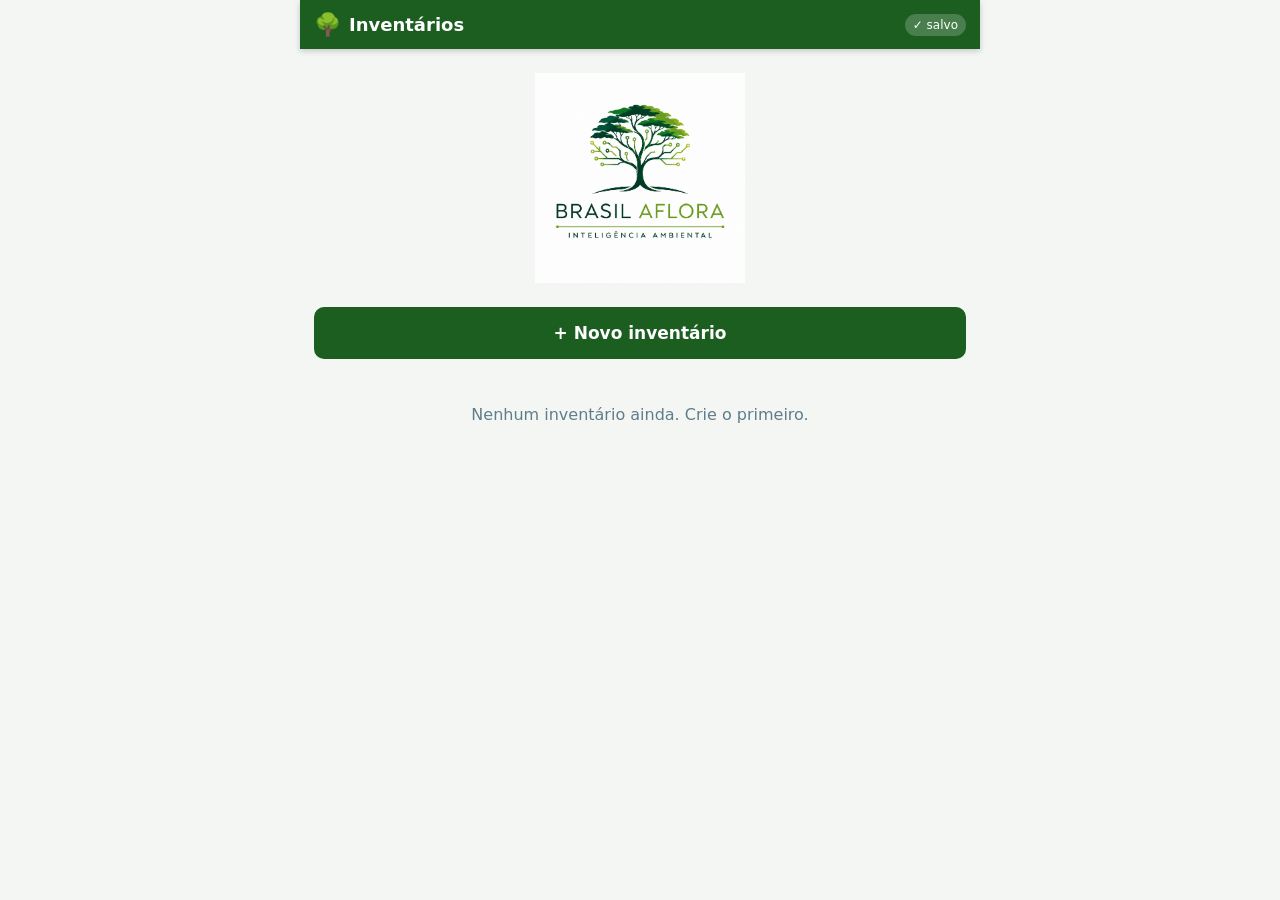
==== index.html @ 04aeaed9 "App de campo Aflora — coleta de parcelas com erro amostral em tempo real PWA offline (instalável) pa" ====
<!DOCTYPE html>
<html lang="pt-BR">
<head>
  <meta charset="utf-8">
  <meta name="viewport" content="width=device-width, initial-scale=1, viewport-fit=cover">
  <meta name="theme-color" content="#1B5E20">
  <meta name="description" content="Coleta de parcelas de inventário florestal com erro amostral em tempo real.">
  <title>Aflora Campo</title>
  <link rel="manifest" href="./manifest.webmanifest">
  <link rel="icon" type="image/svg+xml" href="./icons/icon.svg">
  <link rel="apple-touch-icon" href="./icons/icon-192.png">
  <link rel="stylesheet" href="./css/estilo.css">
</head>
<body>
  <div id="app"></div>
  <script type="module" src="./js/app.js"></script>
</body>
</html>
---- css/estilo.css ----
:root {
  --verde: #1B5E20;
  --verde-claro: #66BB6A;
  --amarelo: #F9A825;
  --vermelho: #C62828;
  --cinza: #607D8B;
  --bg: #f4f6f4;
  --card: #ffffff;
  --borda: #d8e0d8;
  --texto: #1f2a1f;
}
* { box-sizing: border-box; -webkit-tap-highlight-color: transparent; }
html, body { margin: 0; padding: 0; }
body {
  font-family: system-ui, -apple-system, "Segoe UI", Roboto, sans-serif;
  background: var(--bg);
  color: var(--texto);
  font-size: 16px;
}
#app { max-width: 680px; margin: 0 auto; padding-bottom: 40px; }

/* topo */
.topo {
  position: sticky; top: 0; z-index: 10;
  display: flex; align-items: center; gap: 8px;
  background: var(--verde); color: #fff;
  padding: 12px 14px; padding-top: max(12px, env(safe-area-inset-top));
  box-shadow: 0 2px 6px rgba(0,0,0,.2);
}
.topo h1 { font-size: 18px; margin: 0; flex: 1; font-weight: 600;
  white-space: nowrap; overflow: hidden; text-overflow: ellipsis; }
.logo { font-size: 22px; }
.btn-voltar {
  background: rgba(255,255,255,.18); color: #fff; border: 0;
  font-size: 26px; line-height: 1; width: 38px; height: 38px; border-radius: 10px;
}
.status-salvo { font-size: 12px; padding: 4px 8px; border-radius: 20px; white-space: nowrap; }
.status-salvo.ok { background: rgba(255,255,255,.2); }
.status-salvo.pendente { background: var(--amarelo); color: #000; }

main { padding: 14px; }

/* botões */
button { font: inherit; cursor: pointer; border-radius: 10px; }
.btn-grande {
  width: 100%; background: var(--verde); color: #fff; border: 0;
  padding: 16px; font-size: 17px; font-weight: 600; margin: 6px 0;
}
.btn-sec {
  background: var(--card); color: var(--verde); border: 1.5px solid var(--verde);
  padding: 12px 14px; font-weight: 600;
}
.acoes-linha { display: flex; gap: 8px; margin: 8px 0; }
.acoes-linha .btn-grande { margin: 0; flex: 1; }
.acoes-linha .btn-sec { flex: 0 0 auto; }
.perigo { background: #fff; color: var(--vermelho); border: 1.5px solid var(--vermelho); padding: 10px 12px; }

/* cards */
.cards { margin-top: 8px; }
.card {
  display: flex; align-items: center; justify-content: space-between;
  background: var(--card); border: 1px solid var(--borda); border-radius: 12px;
  padding: 12px 14px; margin-bottom: 8px;
}
.card-corpo { flex: 1; min-width: 0; }
.card-nome { font-weight: 600; }
.card-nome i { color: #33691E; }
.card-sub { font-size: 13px; color: var(--cinza); margin-top: 2px; }
.card-outlier { border-color: var(--vermelho); border-width: 2px; }
.aviso-outlier { background: #FFEBEE; color: var(--vermelho); border-radius: 10px; padding: 10px 12px; font-size: 14px; margin: 8px 0; }
.card-acoes { display: flex; gap: 6px; }
.card-acoes button { font-size: 12px; padding: 8px 10px; border: 1px solid var(--borda); background: #fafafa; }
.vazio { color: var(--cinza); text-align: center; padding: 24px 8px; }
.logo-home { display: block; max-width: 210px; width: 56%; height: auto; margin: 10px auto 18px; }

/* painel erro amostral */
.painel-erro { margin-bottom: 6px; }
.estrato-card { background: var(--card); border: 1px solid var(--borda); border-radius: 12px; padding: 12px 14px; margin-bottom: 8px; }
.estrato-nome { font-weight: 700; display: flex; align-items: center; gap: 8px; flex-wrap: wrap; }
.badge { font-size: 11px; padding: 2px 8px; border-radius: 20px; font-weight: 600; }
.badge.ok { background: #E8F5E9; color: var(--verde); }
.badge.nok { background: #FFEBEE; color: var(--vermelho); }
.aguardando { font-size: 13px; color: var(--cinza); margin-top: 4px; }
.barra { position: relative; height: 14px; background: #eceff1; border-radius: 8px; overflow: hidden; margin: 8px 0 6px; }
.barra-fill { height: 100%; border-radius: 8px; transition: width .25s ease; }
.barra-fill.verde { background: var(--verde-claro); }
.barra-fill.amarelo { background: var(--amarelo); }
.barra-fill.vermelho { background: var(--vermelho); }
.barra-alvo { position: absolute; top: -2px; bottom: -2px; width: 2px; background: #263238; }
.estrato-stats { font-size: 13px; color: #37474F; }
.estrato-stats small { color: var(--cinza); }

/* formulários */
.form { display: flex; flex-direction: column; gap: 4px; }
.form h3 { margin: 16px 0 4px; font-size: 15px; color: var(--verde); border-bottom: 1px solid var(--borda); padding-bottom: 4px; }
.form h3 small { color: var(--cinza); font-weight: 400; }
.campo, .form > label { display: flex; flex-direction: column; font-size: 13px; color: var(--cinza); gap: 4px; margin-bottom: 8px; }
input, select, textarea {
  font: inherit; font-size: 16px; color: var(--texto);
  padding: 12px; border: 1px solid var(--borda); border-radius: 10px; background: #fff; width: 100%;
}
.linha2 { display: flex; gap: 8px; align-items: flex-end; }
.linha2 > label { flex: 1; display: flex; flex-direction: column; font-size: 13px; color: var(--cinza); gap: 4px; }
.check { display: flex; flex-direction: row; align-items: center; gap: 8px; font-size: 15px; color: var(--texto); margin: 8px 0; }
.check input { width: auto; }
.info { background: #E8F5E9; border-radius: 10px; padding: 10px 12px; font-size: 14px; margin: 8px 0; }
.erro-estrato-box b { font-size: 16px; }
.erro-estrato-box.verde { background: #E8F5E9; color: var(--verde); }
.erro-estrato-box.amarelo { background: #FFF3E0; color: #E65100; }
.erro-estrato-box.vermelho { background: #FFEBEE; color: var(--vermelho); }
.erro-estrato-box.neutro { background: #ECEFF1; color: var(--cinza); }

/* estratos / fustes */
.estrato-edit { background: var(--card); border: 1px solid var(--borda); border-radius: 12px; padding: 10px; margin-bottom: 8px; }
.estrato-edit .e-nome { font-weight: 600; margin-bottom: 6px; }
.gps-linha { display: flex; align-items: center; gap: 10px; margin: 8px 0; }
.gps-linha #gps-info { font-size: 13px; color: var(--cinza); }
.fuste-linha { display: flex; align-items: center; gap: 8px; margin-bottom: 8px; }
.fuste-num { background: var(--verde); color: #fff; width: 26px; height: 26px; border-radius: 50%;
  display: flex; align-items: center; justify-content: center; font-size: 13px; flex: 0 0 auto; }
.fuste-linha input { flex: 1; }
.fuste-linha .perigo { padding: 10px 12px; flex: 0 0 auto; }
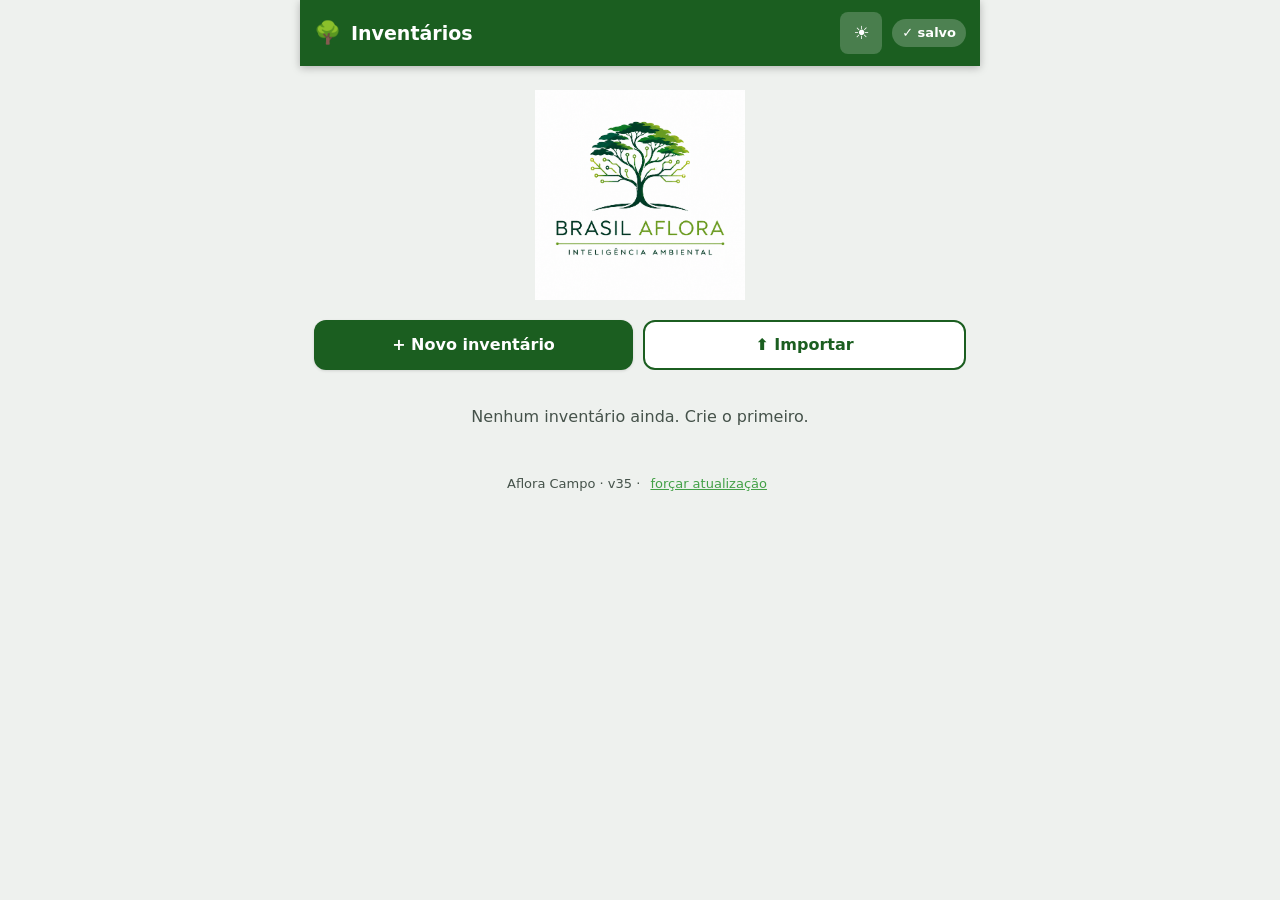
==== commit 5307cce7: "App de campo v35: base do CENSO (mapa estilo AlpineQuest) + Leaflet vendorizado Novo método de estra" ====
--- a/index.html
+++ b/index.html
@@ -5,14 +5,16 @@
   <meta name="viewport" content="width=device-width, initial-scale=1, viewport-fit=cover">
   <meta name="theme-color" content="#1B5E20">
   <meta name="description" content="Coleta de parcelas de inventário florestal com erro amostral em tempo real.">
-  <title>Aflora Campo</title>
+  <title>Inventário — Brasil Aflora</title>
   <link rel="manifest" href="./manifest.webmanifest">
   <link rel="icon" type="image/svg+xml" href="./icons/icon.svg">
   <link rel="apple-touch-icon" href="./icons/icon-192.png">
+  <link rel="stylesheet" href="./vendor/leaflet.css">
   <link rel="stylesheet" href="./css/estilo.css">
 </head>
 <body>
   <div id="app"></div>
+  <script src="./vendor/leaflet.js"></script>
   <script type="module" src="./js/app.js"></script>
 </body>
 </html>
--- a/vendor/leaflet.css
+++ b/vendor/leaflet.css
@@ -0,0 +1,661 @@
+/* required styles */
+
+.leaflet-pane,
+.leaflet-tile,
+.leaflet-marker-icon,
+.leaflet-marker-shadow,
+.leaflet-tile-container,
+.leaflet-pane > svg,
+.leaflet-pane > canvas,
+.leaflet-zoom-box,
+.leaflet-image-layer,
+.leaflet-layer {
+	position: absolute;
+	left: 0;
+	top: 0;
+	}
+.leaflet-container {
+	overflow: hidden;
+	}
+.leaflet-tile,
+.leaflet-marker-icon,
+.leaflet-marker-shadow {
+	-webkit-user-select: none;
+	   -moz-user-select: none;
+	        user-select: none;
+	  -webkit-user-drag: none;
+	}
+/* Prevents IE11 from highlighting tiles in blue */
+.leaflet-tile::selection {
+	background: transparent;
+}
+/* Safari renders non-retina tile on retina better with this, but Chrome is worse */
+.leaflet-safari .leaflet-tile {
+	image-rendering: -webkit-optimize-contrast;
+	}
+/* hack that prevents hw layers "stretching" when loading new tiles */
+.leaflet-safari .leaflet-tile-container {
+	width: 1600px;
+	height: 1600px;
+	-webkit-transform-origin: 0 0;
+	}
+.leaflet-marker-icon,
+.leaflet-marker-shadow {
+	display: block;
+	}
+/* .leaflet-container svg: reset svg max-width decleration shipped in Joomla! (joomla.org) 3.x */
+/* .leaflet-container img: map is broken in FF if you have max-width: 100% on tiles */
+.leaflet-container .leaflet-overlay-pane svg {
+	max-width: none !important;
+	max-height: none !important;
+	}
+.leaflet-container .leaflet-marker-pane img,
+.leaflet-container .leaflet-shadow-pane img,
+.leaflet-container .leaflet-tile-pane img,
+.leaflet-container img.leaflet-image-layer,
+.leaflet-container .leaflet-tile {
+	max-width: none !important;
+	max-height: none !important;
+	width: auto;
+	padding: 0;
+	}
+
+.leaflet-container img.leaflet-tile {
+	/* See: https://bugs.chromium.org/p/chromium/issues/detail?id=600120 */
+	mix-blend-mode: plus-lighter;
+}
+
+.leaflet-container.leaflet-touch-zoom {
+	-ms-touch-action: pan-x pan-y;
+	touch-action: pan-x pan-y;
+	}
+.leaflet-container.leaflet-touch-drag {
+	-ms-touch-action: pinch-zoom;
+	/* Fallback for FF which doesn't support pinch-zoom */
+	touch-action: none;
+	touch-action: pinch-zoom;
+}
+.leaflet-container.leaflet-touch-drag.leaflet-touch-zoom {
+	-ms-touch-action: none;
+	touch-action: none;
+}
+.leaflet-container {
+	-webkit-tap-highlight-color: transparent;
+}
+.leaflet-container a {
+	-webkit-tap-highlight-color: rgba(51, 181, 229, 0.4);
+}
+.leaflet-tile {
+	filter: inherit;
+	visibility: hidden;
+	}
+.leaflet-tile-loaded {
+	visibility: inherit;
+	}
+.leaflet-zoom-box {
+	width: 0;
+	height: 0;
+	-moz-box-sizing: border-box;
+	     box-sizing: border-box;
+	z-index: 800;
+	}
+/* workaround for https://bugzilla.mozilla.org/show_bug.cgi?id=888319 */
+.leaflet-overlay-pane svg {
+	-moz-user-select: none;
+	}
+
+.leaflet-pane         { z-index: 400; }
+
+.leaflet-tile-pane    { z-index: 200; }
+.leaflet-overlay-pane { z-index: 400; }
+.leaflet-shadow-pane  { z-index: 500; }
+.leaflet-marker-pane  { z-index: 600; }
+.leaflet-tooltip-pane   { z-index: 650; }
+.leaflet-popup-pane   { z-index: 700; }
+
+.leaflet-map-pane canvas { z-index: 100; }
+.leaflet-map-pane svg    { z-index: 200; }
+
+.leaflet-vml-shape {
+	width: 1px;
+	height: 1px;
+	}
+.lvml {
+	behavior: url(#default#VML);
+	display: inline-block;
+	position: absolute;
+	}
+
+
+/* control positioning */
+
+.leaflet-control {
+	position: relative;
+	z-index: 800;
+	pointer-events: visiblePainted; /* IE 9-10 doesn't have auto */
+	pointer-events: auto;
+	}
+.leaflet-top,
+.leaflet-bottom {
+	position: absolute;
+	z-index: 1000;
+	pointer-events: none;
+	}
+.leaflet-top {
+	top: 0;
+	}
+.leaflet-right {
+	right: 0;
+	}
+.leaflet-bottom {
+	bottom: 0;
+	}
+.leaflet-left {
+	left: 0;
+	}
+.leaflet-control {
+	float: left;
+	clear: both;
+	}
+.leaflet-right .leaflet-control {
+	float: right;
+	}
+.leaflet-top .leaflet-control {
+	margin-top: 10px;
+	}
+.leaflet-bottom .leaflet-control {
+	margin-bottom: 10px;
+	}
+.leaflet-left .leaflet-control {
+	margin-left: 10px;
+	}
+.leaflet-right .leaflet-control {
+	margin-right: 10px;
+	}
+
+
+/* zoom and fade animations */
+
+.leaflet-fade-anim .leaflet-popup {
+	opacity: 0;
+	-webkit-transition: opacity 0.2s linear;
+	   -moz-transition: opacity 0.2s linear;
+	        transition: opacity 0.2s linear;
+	}
+.leaflet-fade-anim .leaflet-map-pane .leaflet-popup {
+	opacity: 1;
+	}
+.leaflet-zoom-animated {
+	-webkit-transform-origin: 0 0;
+	    -ms-transform-origin: 0 0;
+	        transform-origin: 0 0;
+	}
+svg.leaflet-zoom-animated {
+	will-change: transform;
+}
+
+.leaflet-zoom-anim .leaflet-zoom-animated {
+	-webkit-transition: -webkit-transform 0.25s cubic-bezier(0,0,0.25,1);
+	   -moz-transition:    -moz-transform 0.25s cubic-bezier(0,0,0.25,1);
+	        transition:         transform 0.25s cubic-bezier(0,0,0.25,1);
+	}
+.leaflet-zoom-anim .leaflet-tile,
+.leaflet-pan-anim .leaflet-tile {
+	-webkit-transition: none;
+	   -moz-transition: none;
+	        transition: none;
+	}
+
+.leaflet-zoom-anim .leaflet-zoom-hide {
+	visibility: hidden;
+	}
+
+
+/* cursors */
+
+.leaflet-interactive {
+	cursor: pointer;
+	}
+.leaflet-grab {
+	cursor: -webkit-grab;
+	cursor:    -moz-grab;
+	cursor:         grab;
+	}
+.leaflet-crosshair,
+.leaflet-crosshair .leaflet-interactive {
+	cursor: crosshair;
+	}
+.leaflet-popup-pane,
+.leaflet-control {
+	cursor: auto;
+	}
+.leaflet-dragging .leaflet-grab,
+.leaflet-dragging .leaflet-grab .leaflet-interactive,
+.leaflet-dragging .leaflet-marker-draggable {
+	cursor: move;
+	cursor: -webkit-grabbing;
+	cursor:    -moz-grabbing;
+	cursor:         grabbing;
+	}
+
+/* marker & overlays interactivity */
+.leaflet-marker-icon,
+.leaflet-marker-shadow,
+.leaflet-image-layer,
+.leaflet-pane > svg path,
+.leaflet-tile-container {
+	pointer-events: none;
+	}
+
+.leaflet-marker-icon.leaflet-interactive,
+.leaflet-image-layer.leaflet-interactive,
+.leaflet-pane > svg path.leaflet-interactive,
+svg.leaflet-image-layer.leaflet-interactive path {
+	pointer-events: visiblePainted; /* IE 9-10 doesn't have auto */
+	pointer-events: auto;
+	}
+
+/* visual tweaks */
+
+.leaflet-container {
+	background: #ddd;
+	outline-offset: 1px;
+	}
+.leaflet-container a {
+	color: #0078A8;
+	}
+.leaflet-zoom-box {
+	border: 2px dotted #38f;
+	background: rgba(255,255,255,0.5);
+	}
+
+
+/* general typography */
+.leaflet-container {
+	font-family: "Helvetica Neue", Arial, Helvetica, sans-serif;
+	font-size: 12px;
+	font-size: 0.75rem;
+	line-height: 1.5;
+	}
+
+
+/* general toolbar styles */
+
+.leaflet-bar {
+	box-shadow: 0 1px 5px rgba(0,0,0,0.65);
+	border-radius: 4px;
+	}
+.leaflet-bar a {
+	background-color: #fff;
+	border-bottom: 1px solid #ccc;
+	width: 26px;
+	height: 26px;
+	line-height: 26px;
+	display: block;
+	text-align: center;
+	text-decoration: none;
+	color: black;
+	}
+.leaflet-bar a,
+.leaflet-control-layers-toggle {
+	background-position: 50% 50%;
+	background-repeat: no-repeat;
+	display: block;
+	}
+.leaflet-bar a:hover,
+.leaflet-bar a:focus {
+	background-color: #f4f4f4;
+	}
+.leaflet-bar a:first-child {
+	border-top-left-radius: 4px;
+	border-top-right-radius: 4px;
+	}
+.leaflet-bar a:last-child {
+	border-bottom-left-radius: 4px;
+	border-bottom-right-radius: 4px;
+	border-bottom: none;
+	}
+.leaflet-bar a.leaflet-disabled {
+	cursor: default;
+	background-color: #f4f4f4;
+	color: #bbb;
+	}
+
+.leaflet-touch .leaflet-bar a {
+	width: 30px;
+	height: 30px;
+	line-height: 30px;
+	}
+.leaflet-touch .leaflet-bar a:first-child {
+	border-top-left-radius: 2px;
+	border-top-right-radius: 2px;
+	}
+.leaflet-touch .leaflet-bar a:last-child {
+	border-bottom-left-radius: 2px;
+	border-bottom-right-radius: 2px;
+	}
+
+/* zoom control */
+
+.leaflet-control-zoom-in,
+.leaflet-control-zoom-out {
+	font: bold 18px 'Lucida Console', Monaco, monospace;
+	text-indent: 1px;
+	}
+
+.leaflet-touch .leaflet-control-zoom-in, .leaflet-touch .leaflet-control-zoom-out  {
+	font-size: 22px;
+	}
+
+
+/* layers control */
+
+.leaflet-control-layers {
+	box-shadow: 0 1px 5px rgba(0,0,0,0.4);
+	background: #fff;
+	border-radius: 5px;
+	}
+.leaflet-control-layers-toggle {
+	background-image: url(images/layers.png);
+	width: 36px;
+	height: 36px;
+	}
+.leaflet-retina .leaflet-control-layers-toggle {
+	background-image: url(images/layers-2x.png);
+	background-size: 26px 26px;
+	}
+.leaflet-touch .leaflet-control-layers-toggle {
+	width: 44px;
+	height: 44px;
+	}
+.leaflet-control-layers .leaflet-control-layers-list,
+.leaflet-control-layers-expanded .leaflet-control-layers-toggle {
+	display: none;
+	}
+.leaflet-control-layers-expanded .leaflet-control-layers-list {
+	display: block;
+	position: relative;
+	}
+.leaflet-control-layers-expanded {
+	padding: 6px 10px 6px 6px;
+	color: #333;
+	background: #fff;
+	}
+.leaflet-control-layers-scrollbar {
+	overflow-y: scroll;
+	overflow-x: hidden;
+	padding-right: 5px;
+	}
+.leaflet-control-layers-selector {
+	margin-top: 2px;
+	position: relative;
+	top: 1px;
+	}
+.leaflet-control-layers label {
+	display: block;
+	font-size: 13px;
+	font-size: 1.08333em;
+	}
+.leaflet-control-layers-separator {
+	height: 0;
+	border-top: 1px solid #ddd;
+	margin: 5px -10px 5px -6px;
+	}
+
+/* Default icon URLs */
+.leaflet-default-icon-path { /* used only in path-guessing heuristic, see L.Icon.Default */
+	background-image: url(images/marker-icon.png);
+	}
+
+
+/* attribution and scale controls */
+
+.leaflet-container .leaflet-control-attribution {
+	background: #fff;
+	background: rgba(255, 255, 255, 0.8);
+	margin: 0;
+	}
+.leaflet-control-attribution,
+.leaflet-control-scale-line {
+	padding: 0 5px;
+	color: #333;
+	line-height: 1.4;
+	}
+.leaflet-control-attribution a {
+	text-decoration: none;
+	}
+.leaflet-control-attribution a:hover,
+.leaflet-control-attribution a:focus {
+	text-decoration: underline;
+	}
+.leaflet-attribution-flag {
+	display: inline !important;
+	vertical-align: baseline !important;
+	width: 1em;
+	height: 0.6669em;
+	}
+.leaflet-left .leaflet-control-scale {
+	margin-left: 5px;
+	}
+.leaflet-bottom .leaflet-control-scale {
+	margin-bottom: 5px;
+	}
+.leaflet-control-scale-line {
+	border: 2px solid #777;
+	border-top: none;
+	line-height: 1.1;
+	padding: 2px 5px 1px;
+	white-space: nowrap;
+	-moz-box-sizing: border-box;
+	     box-sizing: border-box;
+	background: rgba(255, 255, 255, 0.8);
+	text-shadow: 1px 1px #fff;
+	}
+.leaflet-control-scale-line:not(:first-child) {
+	border-top: 2px solid #777;
+	border-bottom: none;
+	margin-top: -2px;
+	}
+.leaflet-control-scale-line:not(:first-child):not(:last-child) {
+	border-bottom: 2px solid #777;
+	}
+
+.leaflet-touch .leaflet-control-attribution,
+.leaflet-touch .leaflet-control-layers,
+.leaflet-touch .leaflet-bar {
+	box-shadow: none;
+	}
+.leaflet-touch .leaflet-control-layers,
+.leaflet-touch .leaflet-bar {
+	border: 2px solid rgba(0,0,0,0.2);
+	background-clip: padding-box;
+	}
+
+
+/* popup */
+
+.leaflet-popup {
+	position: absolute;
+	text-align: center;
+	margin-bottom: 20px;
+	}
+.leaflet-popup-content-wrapper {
+	padding: 1px;
+	text-align: left;
+	border-radius: 12px;
+	}
+.leaflet-popup-content {
+	margin: 13px 24px 13px 20px;
+	line-height: 1.3;
+	font-size: 13px;
+	font-size: 1.08333em;
+	min-height: 1px;
+	}
+.leaflet-popup-content p {
+	margin: 17px 0;
+	margin: 1.3em 0;
+	}
+.leaflet-popup-tip-container {
+	width: 40px;
+	height: 20px;
+	position: absolute;
+	left: 50%;
+	margin-top: -1px;
+	margin-left: -20px;
+	overflow: hidden;
+	pointer-events: none;
+	}
+.leaflet-popup-tip {
+	width: 17px;
+	height: 17px;
+	padding: 1px;
+
+	margin: -10px auto 0;
+	pointer-events: auto;
+
+	-webkit-transform: rotate(45deg);
+	   -moz-transform: rotate(45deg);
+	    -ms-transform: rotate(45deg);
+	        transform: rotate(45deg);
+	}
+.leaflet-popup-content-wrapper,
+.leaflet-popup-tip {
+	background: white;
+	color: #333;
+	box-shadow: 0 3px 14px rgba(0,0,0,0.4);
+	}
+.leaflet-container a.leaflet-popup-close-button {
+	position: absolute;
+	top: 0;
+	right: 0;
+	border: none;
+	text-align: center;
+	width: 24px;
+	height: 24px;
+	font: 16px/24px Tahoma, Verdana, sans-serif;
+	color: #757575;
+	text-decoration: none;
+	background: transparent;
+	}
+.leaflet-container a.leaflet-popup-close-button:hover,
+.leaflet-container a.leaflet-popup-close-button:focus {
+	color: #585858;
+	}
+.leaflet-popup-scrolled {
+	overflow: auto;
+	}
+
+.leaflet-oldie .leaflet-popup-content-wrapper {
+	-ms-zoom: 1;
+	}
+.leaflet-oldie .leaflet-popup-tip {
+	width: 24px;
+	margin: 0 auto;
+
+	-ms-filter: "progid:DXImageTransform.Microsoft.Matrix(M11=0.70710678, M12=0.70710678, M21=-0.70710678, M22=0.70710678)";
+	filter: progid:DXImageTransform.Microsoft.Matrix(M11=0.70710678, M12=0.70710678, M21=-0.70710678, M22=0.70710678);
+	}
+
+.leaflet-oldie .leaflet-control-zoom,
+.leaflet-oldie .leaflet-control-layers,
+.leaflet-oldie .leaflet-popup-content-wrapper,
+.leaflet-oldie .leaflet-popup-tip {
+	border: 1px solid #999;
+	}
+
+
+/* div icon */
+
+.leaflet-div-icon {
+	background: #fff;
+	border: 1px solid #666;
+	}
+
+
+/* Tooltip */
+/* Base styles for the element that has a tooltip */
+.leaflet-tooltip {
+	position: absolute;
+	padding: 6px;
+	background-color: #fff;
+	border: 1px solid #fff;
+	border-radius: 3px;
+	color: #222;
+	white-space: nowrap;
+	-webkit-user-select: none;
+	-moz-user-select: none;
+	-ms-user-select: none;
+	user-select: none;
+	pointer-events: none;
+	box-shadow: 0 1px 3px rgba(0,0,0,0.4);
+	}
+.leaflet-tooltip.leaflet-interactive {
+	cursor: pointer;
+	pointer-events: auto;
+	}
+.leaflet-tooltip-top:before,
+.leaflet-tooltip-bottom:before,
+.leaflet-tooltip-left:before,
+.leaflet-tooltip-right:before {
+	position: absolute;
+	pointer-events: none;
+	border: 6px solid transparent;
+	background: transparent;
+	content: "";
+	}
+
+/* Directions */
+
+.leaflet-tooltip-bottom {
+	margin-top: 6px;
+}
+.leaflet-tooltip-top {
+	margin-top: -6px;
+}
+.leaflet-tooltip-bottom:before,
+.leaflet-tooltip-top:before {
+	left: 50%;
+	margin-left: -6px;
+	}
+.leaflet-tooltip-top:before {
+	bottom: 0;
+	margin-bottom: -12px;
+	border-top-color: #fff;
+	}
+.leaflet-tooltip-bottom:before {
+	top: 0;
+	margin-top: -12px;
+	margin-left: -6px;
+	border-bottom-color: #fff;
+	}
+.leaflet-tooltip-left {
+	margin-left: -6px;
+}
+.leaflet-tooltip-right {
+	margin-left: 6px;
+}
+.leaflet-tooltip-left:before,
+.leaflet-tooltip-right:before {
+	top: 50%;
+	margin-top: -6px;
+	}
+.leaflet-tooltip-left:before {
+	right: 0;
+	margin-right: -12px;
+	border-left-color: #fff;
+	}
+.leaflet-tooltip-right:before {
+	left: 0;
+	margin-left: -12px;
+	border-right-color: #fff;
+	}
+
+/* Printing */
+
+@media print {
+	/* Prevent printers from removing background-images of controls. */
+	.leaflet-control {
+		-webkit-print-color-adjust: exact;
+		print-color-adjust: exact;
+		}
+	}
--- a/css/estilo.css
+++ b/css/estilo.css
@@ -1,122 +1,334 @@
+/* =====================================================================
+   Sistema de design — Aflora Campo (otimizado pra campo / alto contraste)
+   Reaproveita os MESMOS nomes de classe do app: vira a folha única depois.
+   Modo sol (body.sol): fonte maior + contraste máximo, liga/desliga.
+   ===================================================================== */
 :root {
+  /* marca */
   --verde: #1B5E20;
-  --verde-claro: #66BB6A;
-  --amarelo: #F9A825;
-  --vermelho: #C62828;
-  --cinza: #607D8B;
-  --bg: #f4f6f4;
-  --card: #ffffff;
-  --borda: #d8e0d8;
-  --texto: #1f2a1f;
-}
+  --verde-700: #2E7D32;
+  --verde-claro: #43A047;
+  /* status — fundo forte + texto escuro (legível no sol) */
+  --ok-bg: #C8E6C9;   --ok-fg: #1B5E20;
+  --warn-bg: #FFE0B2; --warn-fg: #A83A00;
+  --erro-bg: #FFCDD2; --erro-fg: #B71C1C;
+  --neutro-bg: #E1E6E9; --neutro-fg: #2F3E46;
+  /* superfícies */
+  --bg: #eef1ee; --card: #ffffff; --borda: #b9c4b9;
+  --texto: #14210f; --texto-fraco: #45524a;
+  /* escala única */
+  --r: 12px; --r-sm: 8px; --r-pill: 999px;
+  --toque: 50px;            /* altura mínima de área tocável */
+  --e1: 6px; --e2: 10px; --e3: 14px; --e4: 20px;   /* espaçamentos */
+  /* tipografia */
+  --fs-titulo: 19px; --fs-secao: 16px; --fs-corpo: 16px; --fs-leg: 13px;
+  --sombra: 0 1px 3px rgba(0,0,0,.12);
+}
+body.sol {
+  --borda: #4a4a4a; --texto: #000; --texto-fraco: #1c1c1c;
+  --ok-bg: #a5d6a7; --warn-bg: #ffcc80; --erro-bg: #ef9a9a; --neutro-bg: #cfd8dc;
+  --ok-fg: #14401a; --warn-fg: #8a3b00; --erro-fg: #8e0000; --neutro-fg: #1a2429;
+  --fs-titulo: 22px; --fs-secao: 18px; --fs-corpo: 18px; --fs-leg: 15px;
+  --toque: 56px;
+}
+
 * { box-sizing: border-box; -webkit-tap-highlight-color: transparent; }
 html, body { margin: 0; padding: 0; }
 body {
   font-family: system-ui, -apple-system, "Segoe UI", Roboto, sans-serif;
-  background: var(--bg);
-  color: var(--texto);
-  font-size: 16px;
+  background: var(--bg); color: var(--texto); font-size: var(--fs-corpo);
+  line-height: 1.4;
 }
 #app { max-width: 680px; margin: 0 auto; padding-bottom: 40px; }
-
-/* topo */
+main { padding: var(--e3); }
+
+/* ---------- cabeçalho ---------- */
 .topo {
   position: sticky; top: 0; z-index: 10;
-  display: flex; align-items: center; gap: 8px;
+  display: flex; align-items: center; gap: var(--e2);
   background: var(--verde); color: #fff;
-  padding: 12px 14px; padding-top: max(12px, env(safe-area-inset-top));
-  box-shadow: 0 2px 6px rgba(0,0,0,.2);
-}
-.topo h1 { font-size: 18px; margin: 0; flex: 1; font-weight: 600;
+  padding: 12px var(--e3); padding-top: max(12px, env(safe-area-inset-top));
+  box-shadow: 0 2px 8px rgba(0,0,0,.25);
+}
+.topo h1 { font-size: var(--fs-titulo); margin: 0; flex: 1; font-weight: 700;
   white-space: nowrap; overflow: hidden; text-overflow: ellipsis; }
 .logo { font-size: 22px; }
-.btn-voltar {
-  background: rgba(255,255,255,.18); color: #fff; border: 0;
-  font-size: 26px; line-height: 1; width: 38px; height: 38px; border-radius: 10px;
-}
-.status-salvo { font-size: 12px; padding: 4px 8px; border-radius: 20px; white-space: nowrap; }
-.status-salvo.ok { background: rgba(255,255,255,.2); }
-.status-salvo.pendente { background: var(--amarelo); color: #000; }
-
-main { padding: 14px; }
-
-/* botões */
-button { font: inherit; cursor: pointer; border-radius: 10px; }
+.btn-voltar { background: rgba(255,255,255,.2); color: #fff; border: 0;
+  font-size: 26px; line-height: 1; width: 42px; height: 42px; border-radius: var(--r-sm); flex: 0 0 auto; }
+.btn-sol { background: rgba(255,255,255,.2); color: #fff; border: 0;
+  font-size: 18px; width: 42px; height: 42px; border-radius: var(--r-sm); flex: 0 0 auto; }
+body.sol .btn-sol { background: #fff; color: var(--verde); }
+.status-salvo { font-size: var(--fs-leg); padding: 5px 10px; border-radius: var(--r-pill); white-space: nowrap; font-weight: 600; }
+.status-salvo.ok { background: rgba(255,255,255,.22); }
+.status-salvo.pendente { background: var(--warn-bg); color: var(--warn-fg); }
+
+/* ---------- botões: 4 tipos ---------- */
+button { font: inherit; cursor: pointer; border-radius: var(--r); }
+/* 1) primário — ação principal */
 .btn-grande {
-  width: 100%; background: var(--verde); color: #fff; border: 0;
-  padding: 16px; font-size: 17px; font-weight: 600; margin: 6px 0;
-}
+  width: 100%; min-height: var(--toque); background: var(--verde); color: #fff; border: 0;
+  padding: 14px var(--e3); font-size: var(--fs-corpo); font-weight: 700; margin: var(--e1) 0;
+  box-shadow: var(--sombra);
+}
+.btn-grande:active { background: var(--verde-700); }
+/* 2) secundário — ação alternativa */
 .btn-sec {
-  background: var(--card); color: var(--verde); border: 1.5px solid var(--verde);
-  padding: 12px 14px; font-weight: 600;
-}
-.acoes-linha { display: flex; gap: 8px; margin: 8px 0; }
+  min-height: var(--toque); background: var(--card); color: var(--verde);
+  border: 2px solid var(--verde); padding: 11px var(--e3); font-weight: 700; font-size: var(--fs-corpo);
+}
+.btn-sec.largo { width: 100%; margin-top: var(--e1); }
+.btn-sec.destaque { background: var(--verde); color: #fff; }
+/* 3) perigo */
+.perigo { min-height: var(--toque); background: var(--card); color: var(--erro-fg);
+  border: 2px solid var(--erro-fg); padding: 11px var(--e3); font-weight: 700; }
+/* 4) ícone (quadrado) */
+.btn-foto { background: var(--card); border: 2px solid var(--borda); color: var(--texto);
+  min-width: var(--toque); min-height: var(--toque); font-size: 18px; border-radius: var(--r); }
+.btn-foto.perigo-icone { border-color: var(--erro-fg); color: var(--erro-fg); }
+.btn-foto-mini { background: var(--card); border: 2px dashed var(--verde-claro); color: var(--verde);
+  min-height: 44px; padding: 8px var(--e2); font-size: var(--fs-leg); border-radius: var(--r-sm); width: 100%; margin-bottom: var(--e1); font-weight: 600; }
+.link-update { background: none; border: 0; color: var(--verde-claro); font-size: var(--fs-leg); text-decoration: underline; padding: 6px; }
+.acoes-linha { display: flex; gap: var(--e2); margin: var(--e1) 0; }
 .acoes-linha .btn-grande { margin: 0; flex: 1; }
-.acoes-linha .btn-sec { flex: 0 0 auto; }
-.perigo { background: #fff; color: var(--vermelho); border: 1.5px solid var(--vermelho); padding: 10px 12px; }
-
-/* cards */
-.cards { margin-top: 8px; }
+.acoes-linha .btn-sec { flex: 1; }
+.acoes-linha.wrap { flex-wrap: wrap; }
+.acoes-linha.wrap .btn-sec { min-width: 96px; }
+
+/* ---------- títulos de seção: 1 padrão único ---------- */
+h3, .sec-titulo, .form h3, .sec-export, .lista-head h3, .estrato-titulo, .conama-label {
+  font-size: var(--fs-secao); font-weight: 700; color: var(--verde); margin: var(--e3) 0 var(--e1);
+}
+.form h3 { border-bottom: 2px solid var(--borda); padding-bottom: var(--e1); }
+.form h3 small, .sec-titulo small { color: var(--texto-fraco); font-weight: 500; font-size: var(--fs-leg); }
+.sec-export { border-bottom: 2px solid var(--borda); padding-bottom: var(--e1); }
+
+/* ---------- cards ---------- */
+.cards { margin-top: var(--e1); }
 .card {
-  display: flex; align-items: center; justify-content: space-between;
-  background: var(--card); border: 1px solid var(--borda); border-radius: 12px;
-  padding: 12px 14px; margin-bottom: 8px;
+  display: flex; align-items: center; justify-content: space-between; gap: var(--e2);
+  background: var(--card); border: 1.5px solid var(--borda); border-radius: var(--r);
+  padding: var(--e3); margin-bottom: var(--e1); box-shadow: var(--sombra);
 }
 .card-corpo { flex: 1; min-width: 0; }
-.card-nome { font-weight: 600; }
-.card-nome i { color: #33691E; }
-.card-sub { font-size: 13px; color: var(--cinza); margin-top: 2px; }
-.card-outlier { border-color: var(--vermelho); border-width: 2px; }
-.aviso-outlier { background: #FFEBEE; color: var(--vermelho); border-radius: 10px; padding: 10px 12px; font-size: 14px; margin: 8px 0; }
-.card-acoes { display: flex; gap: 6px; }
-.card-acoes button { font-size: 12px; padding: 8px 10px; border: 1px solid var(--borda); background: #fafafa; }
-.vazio { color: var(--cinza); text-align: center; padding: 24px 8px; }
-.logo-home { display: block; max-width: 210px; width: 56%; height: auto; margin: 10px auto 18px; }
-
-/* painel erro amostral */
-.painel-erro { margin-bottom: 6px; }
-.estrato-card { background: var(--card); border: 1px solid var(--borda); border-radius: 12px; padding: 12px 14px; margin-bottom: 8px; }
-.estrato-nome { font-weight: 700; display: flex; align-items: center; gap: 8px; flex-wrap: wrap; }
-.badge { font-size: 11px; padding: 2px 8px; border-radius: 20px; font-weight: 600; }
-.badge.ok { background: #E8F5E9; color: var(--verde); }
-.badge.nok { background: #FFEBEE; color: var(--vermelho); }
-.aguardando { font-size: 13px; color: var(--cinza); margin-top: 4px; }
-.barra { position: relative; height: 14px; background: #eceff1; border-radius: 8px; overflow: hidden; margin: 8px 0 6px; }
-.barra-fill { height: 100%; border-radius: 8px; transition: width .25s ease; }
+.card-nome { font-weight: 700; font-size: var(--fs-corpo); }
+.card-nome i { color: var(--verde-700); }
+.card-sub { font-size: var(--fs-leg); color: var(--texto-fraco); margin-top: 3px; }
+.card-outlier { border-color: var(--erro-fg); border-width: 2px; }
+.card-atual { border-color: var(--verde); border-width: 2px; background: var(--ok-bg); }
+.card-acoes { display: flex; gap: var(--e1); flex: 0 0 auto; }
+.vazio { color: var(--texto-fraco); text-align: center; padding: var(--e4) var(--e1); }
+.vazio-min { color: var(--texto-fraco); font-size: var(--fs-leg); margin: var(--e1) 0 0; }
+.logo-home { display: block; max-width: 210px; width: 56%; height: auto; margin: var(--e2) auto var(--e4); }
+.versao { text-align: center; color: var(--texto-fraco); font-size: var(--fs-leg); margin-top: var(--e4); }
+.seta-ir { color: var(--texto-fraco); font-size: 24px; font-weight: 700; }
+
+/* ---------- navegação segmentada (Parcelas/Espécies) ---------- */
+.seg-nav { display: flex; gap: var(--e1); margin-bottom: var(--e2); }
+.seg { flex: 1; min-height: var(--toque); background: var(--card); border: 2px solid var(--borda);
+  color: var(--texto-fraco); padding: 10px; font-weight: 700; border-radius: var(--r); }
+.seg.ativo { background: var(--verde); color: #fff; border-color: var(--verde); }
+
+/* ---------- caixas de informação: 1 base + status ---------- */
+.info, .conama-auto, .erro-estrato-box, .aviso-outlier {
+  border-radius: var(--r); padding: var(--e2) var(--e3); font-size: var(--fs-corpo); margin: var(--e1) 0;
+}
+.info, .conama-auto { background: var(--ok-bg); color: var(--ok-fg); }
+.aviso-outlier { background: var(--erro-bg); color: var(--erro-fg); font-weight: 600; }
+.erro-estrato-box b { font-size: 1.15em; }
+.erro-estrato-box.verde { background: var(--ok-bg); color: var(--ok-fg); }
+.erro-estrato-box.amarelo { background: var(--warn-bg); color: var(--warn-fg); }
+.erro-estrato-box.vermelho { background: var(--erro-bg); color: var(--erro-fg); }
+.erro-estrato-box.neutro { background: var(--neutro-bg); color: var(--neutro-fg); }
+
+/* ---------- chips / badges: 1 estilo ---------- */
+.badge, .compl-item { font-size: var(--fs-leg); padding: 3px 10px; border-radius: var(--r-pill); font-weight: 700; }
+.badge.ok, .compl-item.ok { background: var(--ok-bg); color: var(--ok-fg); }
+.badge.nok { background: var(--erro-bg); color: var(--erro-fg); }
+.compl-item.pend { background: var(--neutro-bg); color: var(--neutro-fg); }
+
+/* ---------- barras (erro / completude) ---------- */
+.barra { position: relative; height: 18px; background: var(--neutro-bg); border-radius: var(--r-sm); overflow: hidden; margin: var(--e1) 0; }
+.barra-fill { height: 100%; border-radius: var(--r-sm); transition: width .25s ease; }
 .barra-fill.verde { background: var(--verde-claro); }
-.barra-fill.amarelo { background: var(--amarelo); }
-.barra-fill.vermelho { background: var(--vermelho); }
-.barra-alvo { position: absolute; top: -2px; bottom: -2px; width: 2px; background: #263238; }
-.estrato-stats { font-size: 13px; color: #37474F; }
-.estrato-stats small { color: var(--cinza); }
-
-/* formulários */
-.form { display: flex; flex-direction: column; gap: 4px; }
-.form h3 { margin: 16px 0 4px; font-size: 15px; color: var(--verde); border-bottom: 1px solid var(--borda); padding-bottom: 4px; }
-.form h3 small { color: var(--cinza); font-weight: 400; }
-.campo, .form > label { display: flex; flex-direction: column; font-size: 13px; color: var(--cinza); gap: 4px; margin-bottom: 8px; }
+.barra-fill.amarelo { background: #FB8C00; }
+.barra-fill.vermelho { background: var(--erro-fg); }
+.barra-alvo { position: absolute; top: -2px; bottom: -2px; width: 3px; background: #000; }
+.estrato-stats, .compl-top { font-size: var(--fs-leg); color: var(--texto-fraco); }
+.estrato-stats b, .compl-top b { color: var(--texto); }
+.aguardando { font-size: var(--fs-leg); color: var(--texto-fraco); margin-top: var(--e1); }
+.compl { margin-top: var(--e1); }
+.compl-itens { display: flex; flex-wrap: wrap; gap: 5px; margin-top: 5px; }
+
+/* ---------- estrato card ---------- */
+.estrato-card { display: block; cursor: pointer; }
+.estrato-card .estrato-nome, .cat-head { display: flex; align-items: center; justify-content: space-between; }
+.estrato-nome { font-weight: 700; font-size: var(--fs-secao); display: flex; align-items: center; gap: var(--e1); flex-wrap: wrap; }
+.painel-erro { margin-bottom: var(--e1); }
+.estrato-edit { background: var(--card); border: 1.5px solid var(--borda); border-radius: var(--r); padding: var(--e2); margin-bottom: var(--e1); }
+
+/* ---------- formulários ---------- */
+.form { display: flex; flex-direction: column; gap: var(--e1); }
+.campo, .form > label { display: flex; flex-direction: column; font-size: var(--fs-leg); color: var(--texto-fraco); gap: 5px; margin-bottom: var(--e1); font-weight: 600; }
 input, select, textarea {
-  font: inherit; font-size: 16px; color: var(--texto);
-  padding: 12px; border: 1px solid var(--borda); border-radius: 10px; background: #fff; width: 100%;
-}
-.linha2 { display: flex; gap: 8px; align-items: flex-end; }
-.linha2 > label { flex: 1; display: flex; flex-direction: column; font-size: 13px; color: var(--cinza); gap: 4px; }
-.check { display: flex; flex-direction: row; align-items: center; gap: 8px; font-size: 15px; color: var(--texto); margin: 8px 0; }
-.check input { width: auto; }
-.info { background: #E8F5E9; border-radius: 10px; padding: 10px 12px; font-size: 14px; margin: 8px 0; }
-.erro-estrato-box b { font-size: 16px; }
-.erro-estrato-box.verde { background: #E8F5E9; color: var(--verde); }
-.erro-estrato-box.amarelo { background: #FFF3E0; color: #E65100; }
-.erro-estrato-box.vermelho { background: #FFEBEE; color: var(--vermelho); }
-.erro-estrato-box.neutro { background: #ECEFF1; color: var(--cinza); }
-
-/* estratos / fustes */
-.estrato-edit { background: var(--card); border: 1px solid var(--borda); border-radius: 12px; padding: 10px; margin-bottom: 8px; }
-.estrato-edit .e-nome { font-weight: 600; margin-bottom: 6px; }
-.gps-linha { display: flex; align-items: center; gap: 10px; margin: 8px 0; }
-.gps-linha #gps-info { font-size: 13px; color: var(--cinza); }
-.fuste-linha { display: flex; align-items: center; gap: 8px; margin-bottom: 8px; }
-.fuste-num { background: var(--verde); color: #fff; width: 26px; height: 26px; border-radius: 50%;
-  display: flex; align-items: center; justify-content: center; font-size: 13px; flex: 0 0 auto; }
+  font: inherit; font-size: var(--fs-corpo); color: var(--texto); min-height: var(--toque);
+  padding: 12px var(--e3); border: 2px solid var(--borda); border-radius: var(--r); background: var(--card); width: 100%;
+}
+input:focus, select:focus, textarea:focus { outline: 3px solid var(--verde-claro); outline-offset: -1px; border-color: var(--verde); }
+.linha2 { display: flex; gap: var(--e2); align-items: flex-end; }
+.linha2 > label { flex: 1; display: flex; flex-direction: column; font-size: var(--fs-leg); color: var(--texto-fraco); gap: 5px; font-weight: 600; }
+.check { display: flex; align-items: center; gap: var(--e2); font-size: var(--fs-corpo); color: var(--texto); margin: var(--e1) 0; }
+.check input { width: auto; min-height: 0; }
+.gps-linha { display: flex; align-items: center; gap: var(--e2); margin: var(--e1) 0; }
+.gps-linha #gps-info { font-size: var(--fs-leg); color: var(--texto-fraco); }
+.fuste-linha { display: flex; align-items: center; gap: var(--e2); margin-bottom: var(--e1); }
+.fuste-num { background: var(--verde); color: #fff; width: 30px; height: 30px; border-radius: 50%;
+  display: flex; align-items: center; justify-content: center; font-size: var(--fs-leg); font-weight: 700; flex: 0 0 auto; }
 .fuste-linha input { flex: 1; }
-.fuste-linha .perigo { padding: 10px 12px; flex: 0 0 auto; }
+.fuste-linha .perigo { min-height: 44px; padding: 8px 12px; flex: 0 0 auto; }
+.ordenar, .lista-head, .ord-mini { display: flex; align-items: center; gap: var(--e2); }
+.ordenar, .lista-head { justify-content: space-between; flex-wrap: wrap; margin: var(--e1) 0; }
+.ordenar label, .ord-mini, .ord-cont { font-size: var(--fs-leg); color: var(--texto-fraco); }
+.ordenar select, .ord-mini select { width: auto; min-height: 44px; }
+
+/* ---------- autocomplete ---------- */
+.autocomplete { position: relative; display: flex; align-items: stretch; }
+.autocomplete > input { flex: 1; border-radius: var(--r) 0 0 var(--r); }
+.ac-cam { flex: 0 0 var(--toque); border: 2px solid var(--borda); border-left: 0; background: var(--card); font-size: 18px; }
+.ac-toggle { flex: 0 0 var(--toque); border: 2px solid var(--borda); border-left: 0; border-radius: 0 var(--r) var(--r) 0; background: var(--ok-bg); font-size: 20px; color: var(--verde); font-weight: 700; }
+.ac-lista { position: absolute; top: 100%; left: 0; right: 0; z-index: 40; background: var(--card); border: 2px solid var(--borda); border-top: 0; border-radius: 0 0 var(--r) var(--r); max-height: 300px; overflow-y: auto; box-shadow: 0 8px 20px rgba(0,0,0,.25); }
+.ac-item { display: block; width: 100%; text-align: left; padding: 14px var(--e3); border: 0; border-bottom: 1px solid var(--borda); background: var(--card); font-size: var(--fs-corpo); }
+.ac-item i { color: var(--verde-700); font-style: italic; }
+.ac-item:active { background: var(--ok-bg); }
+
+/* ---------- busca / dicas ---------- */
+.busca { margin: var(--e1) 0; }
+.dica-press { font-size: var(--fs-leg); padding: var(--e1) var(--e3); }
+
+/* ---------- chips de filtro (Espécies: todas/arbóreas/não-arbóreas) ---------- */
+.filtro-chips { display: flex; gap: var(--e1); flex-wrap: wrap; margin: var(--e1) 0; }
+.filtro-chip { flex: 1; min-width: 90px; min-height: 44px; background: var(--card); border: 2px solid var(--borda);
+  border-radius: var(--r-pill); color: var(--texto-fraco); font-weight: 700; font-size: var(--fs-leg); padding: 8px 10px; }
+.filtro-chip.sel { border-color: var(--verde); background: var(--ok-bg); color: var(--ok-fg); }
+.badge.hab-arb { background: #C8E6C9; color: #1B5E20; }
+.badge.hab-naoarb { background: #DCEDC8; color: #558B2F; }
+
+/* ---------- cabeçalho de seção com botão discreto (toggle parcela/categoria) ---------- */
+.sec-fotos-head { display: flex; align-items: center; justify-content: space-between; gap: var(--e2); }
+.sec-fotos-head h3 { margin: var(--e3) 0 var(--e1); }
+.btn-icone-disc { background: transparent; border: 1.5px solid var(--borda); color: var(--texto-fraco);
+  min-width: 40px; min-height: 40px; font-size: 18px; border-radius: var(--r-sm); flex: 0 0 auto; }
+.btn-icone-disc:active { background: var(--ok-bg); }
+
+/* ---------- detalhe de pendências (ⓘ na barra de completude) ---------- */
+.compl-det { margin-top: var(--e1); }
+.compl-det summary { font-size: var(--fs-leg); color: var(--verde-700); font-weight: 700; cursor: pointer;
+  list-style: none; padding: 4px 0; }
+.compl-det summary::-webkit-details-marker { display: none; }
+.compl-faltas { margin: var(--e1) 0 0; padding-left: var(--e3); font-size: var(--fs-leg); color: var(--texto-fraco); }
+.compl-faltas li { margin-bottom: 3px; }
+.compl-faltas b { color: var(--texto); }
+
+/* ---------- CONAMA: altura/DAP manual ---------- */
+.conama-manual { background: var(--card); border: 1.5px solid var(--borda); border-radius: var(--r);
+  padding: var(--e2) var(--e3); margin-bottom: var(--e1); }
+.conama-manual summary { font-size: var(--fs-leg); color: var(--verde-700); font-weight: 700; cursor: pointer;
+  list-style: none; padding: 4px 0; }
+.conama-manual summary::-webkit-details-marker { display: none; }
+.conama-manual small { color: var(--texto-fraco); font-size: var(--fs-leg); }
+
+/* ---------- lightbox (foto em tela cheia) ---------- */
+.lightbox { position: fixed; inset: 0; z-index: 100; background: rgba(0,0,0,.92);
+  display: flex; align-items: center; justify-content: center; padding: var(--e3); }
+.lightbox img { max-width: 100%; max-height: 100%; object-fit: contain; border-radius: var(--r-sm); }
+.lightbox-fechar { position: absolute; top: max(12px, env(safe-area-inset-top)); right: 12px;
+  background: rgba(255,255,255,.2); color: #fff; border: 0; width: 44px; height: 44px;
+  border-radius: 50%; font-size: 20px; line-height: 1; }
+
+/* ---------- galeria de fotos ---------- */
+.galeria { display: grid; grid-template-columns: repeat(3, 1fr); gap: var(--e1); margin-top: var(--e2); }
+.foto-item { position: relative; aspect-ratio: 1; }
+.foto-item img { width: 100%; height: 100%; object-fit: cover; border-radius: var(--r-sm); border: 1.5px solid var(--borda); cursor: pointer; }
+.foto-del { position: absolute; top: 4px; right: 4px; background: var(--erro-fg); color: #fff;
+  border: 0; width: 28px; height: 28px; border-radius: 50%; font-size: 14px; line-height: 1; }
+.cat-sec, .conama-param { background: var(--card); border: 1.5px solid var(--borda); border-radius: var(--r); padding: var(--e2) var(--e3); margin-bottom: var(--e1); }
+
+/* ---------- estrato herbáceo (Braun-Blanquet) ---------- */
+.tag-herb { background: #DCEDC8; color: #33691E; }
+.taxon-card { background: var(--card); border: 1.5px solid var(--borda); border-radius: var(--r);
+  padding: var(--e2) var(--e3); margin-bottom: var(--e1); box-shadow: var(--sombra); }
+.taxon-top { display: flex; align-items: stretch; gap: var(--e1); }
+.taxon-top .autocomplete { flex: 1; }
+.taxon-top .t-del { flex: 0 0 auto; min-width: 44px; }
+.taxon-linha { display: flex; align-items: center; gap: var(--e2); margin-top: var(--e1); flex-wrap: wrap; }
+.taxon-rot { font-size: var(--fs-leg); color: var(--texto-fraco); font-weight: 600; flex: 0 0 70px; }
+.taxon-linha { align-items: flex-start; }
+/* botão colapsado que mostra a escolha (Cobertura / Origem) */
+.sel-campo { flex: 1; min-width: 0; }
+.sel-btn { width: 100%; min-height: 46px; background: var(--card); border: 2px solid var(--borda);
+  border-radius: var(--r-sm); color: var(--texto-fraco); font-weight: 600; font-size: var(--fs-leg);
+  padding: 8px 10px; text-align: left; display: flex; align-items: center; gap: 5px; }
+.sel-btn b { color: var(--texto); font-size: var(--fs-corpo); margin-left: auto; }
+.sel-btn .seta { color: var(--verde); font-weight: 700; }
+.sel-btn.ok { border-color: var(--verde-claro); }
+.sel-opts { display: flex; gap: 5px; flex-wrap: wrap; margin-top: 5px; }
+.sel-opts[hidden] { display: none; }   /* o atributo hidden precisa vencer o display:flex */
+/* opções de cobertura abertas — classe + faixa (legenda no próprio botão) */
+.bb-opt-full { flex: 1 1 46%; min-height: 50px; background: var(--card); border: 2px solid var(--borda);
+  border-radius: var(--r-sm); padding: 6px 8px; display: flex; flex-direction: column; gap: 1px; text-align: left; }
+.bb-opt-full b { font-size: var(--fs-corpo); color: var(--texto); }
+.bb-opt-full span { font-size: 11px; color: var(--texto-fraco); }
+.bb-opt-full.sel { border-color: var(--verde); background: var(--ok-bg); }
+.orig-opt { flex: 1; min-width: 80px; min-height: 44px; background: var(--card); border: 2px solid var(--borda);
+  border-radius: var(--r-sm); color: var(--texto); font-weight: 700; font-size: var(--fs-leg); padding: 6px 8px; }
+.orig-opt.larga { flex: 1 1 30%; }
+.orig-opt.sel { border-color: var(--verde); background: var(--ok-bg); color: var(--ok-fg); }
+/* legenda BB (details) */
+.bb-legenda { background: var(--card); border: 1.5px solid var(--borda); border-radius: var(--r); padding: var(--e1) var(--e3); margin-bottom: var(--e1); }
+.bb-legenda summary { font-size: var(--fs-leg); color: var(--verde-700); font-weight: 700; cursor: pointer; list-style: none; padding: 4px 0; }
+.bb-legenda summary::-webkit-details-marker { display: none; }
+.bb-legenda ul { margin: var(--e1) 0; padding-left: var(--e3); font-size: var(--fs-leg); color: var(--texto-fraco); }
+.bb-legenda li { margin-bottom: 2px; }
+.bb-legenda li b { color: var(--texto); display: inline-block; min-width: 18px; }
+.bb-legenda small { color: var(--texto-fraco); font-size: 12px; }
+
+/* ---------- CENSO (mapa Leaflet estilo AlpineQuest) ---------- */
+.censo-top { background: var(--card); border: 1.5px solid var(--borda); border-radius: var(--r-sm);
+  padding: 6px var(--e2); font-size: var(--fs-leg); color: var(--texto); font-weight: 600; text-align: center; margin-bottom: var(--e1); }
+.mapa-wrap { position: relative; }
+#mapa { height: 52vh; min-height: 300px; width: 100%; border-radius: var(--r); border: 2px solid var(--borda); background: #ddd; z-index: 0; }
+/* mira central fixa (o ponto cai aqui) */
+.censo-mira { position: absolute; top: 50%; left: 50%; transform: translate(-50%, -50%); z-index: 500;
+  font-size: 30px; line-height: 1; color: #fff; text-shadow: 0 0 3px #000, 0 0 3px #000; pointer-events: none; font-weight: 700; }
+.censo-leitura { position: absolute; left: 50%; bottom: 10px; transform: translateX(-50%); z-index: 500;
+  background: rgba(21,101,192,.92); color: #fff; padding: 6px 14px; border-radius: var(--r-pill);
+  font-size: var(--fs-corpo); font-weight: 700; white-space: nowrap; box-shadow: 0 2px 8px rgba(0,0,0,.4); pointer-events: none; }
+.censo-leitura b { font-size: 1.1em; }
+.censo-acoes { display: flex; gap: var(--e1); align-items: stretch; margin: var(--e1) 0; }
+.censo-acoes .btn-grande { flex: 1; margin: 0; }
+.censo-acoes .btn-sec { flex: 0 0 auto; }
+/* marcador da minha posição (ponto azul pulsante) */
+.marcador-eu .dot-eu { width: 18px; height: 18px; border-radius: 50%; background: #1565C0; border: 3px solid #fff; box-shadow: 0 0 0 2px #1565C0, 0 1px 4px rgba(0,0,0,.5); }
+/* pin de cada ponto do censo */
+.marcador-ponto .pin-ponto { min-width: 26px; height: 26px; padding: 0 5px; border-radius: var(--r-pill);
+  background: var(--verde); color: #fff; border: 2px solid #fff; display: flex; align-items: center; justify-content: center;
+  font-size: 12px; font-weight: 700; box-shadow: 0 1px 4px rgba(0,0,0,.5); }
+/* form inline do ponto (embaixo do mapa) */
+.censo-form { background: var(--card); border: 2px solid var(--verde); border-radius: var(--r); padding: var(--e2) var(--e3); margin-top: var(--e2); box-shadow: var(--sombra); }
+.censo-form-top { display: flex; align-items: center; gap: var(--e2); margin-bottom: var(--e1); }
+.censo-form-top b { font-size: var(--fs-secao); color: var(--verde); }
+.censo-form-coord { font-size: var(--fs-leg); color: var(--texto-fraco); flex: 1; }
+.censo-form .acoes-linha .btn-grande { flex: 1; }
+
+/* ---------- CONAMA ---------- */
+.conama-opts { display: flex; gap: var(--e1); flex-wrap: wrap; }
+.conama-opt { flex: 1; min-width: 96px; min-height: var(--toque); background: var(--card); border: 2px solid var(--borda);
+  border-radius: var(--r); padding: 8px; display: flex; flex-direction: column; gap: 2px; text-align: left; }
+.conama-opt b { font-size: var(--fs-leg); color: var(--texto); }
+.conama-opt span { font-size: 11px; color: var(--texto-fraco); }
+.conama-opt.sel { border-color: var(--verde); background: var(--ok-bg); }
+.conama-opt.larga { flex: 2; }
+.conama-resultado { position: sticky; bottom: 0; background: var(--neutro-bg); color: var(--neutro-fg);
+  border-radius: var(--r); padding: var(--e3); font-size: var(--fs-corpo); text-align: center; margin-top: var(--e2); font-weight: 600; }
+.conama-resultado.verde { background: var(--ok-bg); color: var(--ok-fg); }
+.conama-resultado.amarelo { background: var(--warn-bg); color: var(--warn-fg); }
+.conama-resultado.vermelho { background: var(--erro-bg); color: var(--erro-fg); }
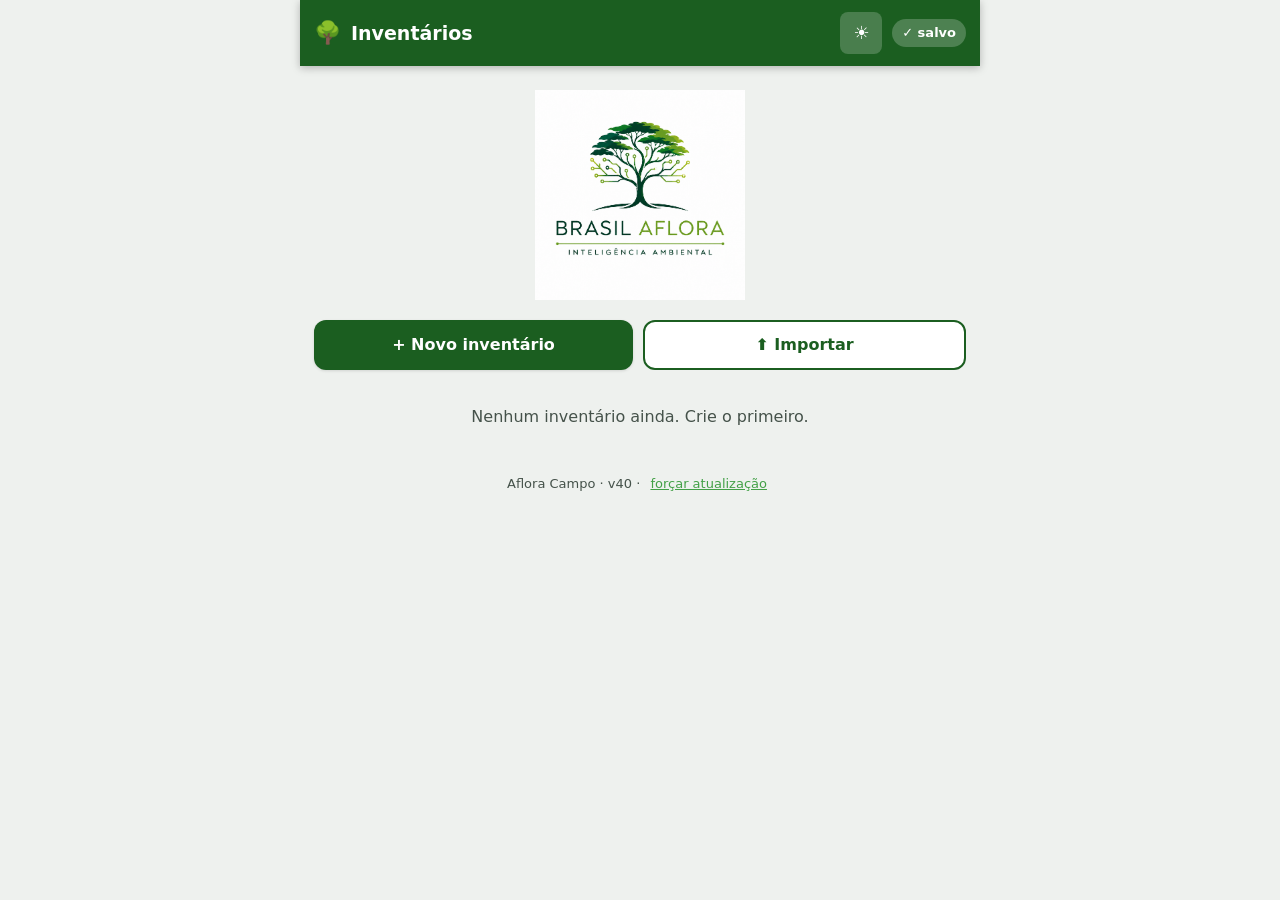
==== commit 8f41e35b: "App de campo v40: editar polígono (cor/borda/transparência) + fix linha branca + form compacto + exp" ====
--- a/index.html
+++ b/index.html
@@ -2,7 +2,7 @@
 <html lang="pt-BR">
 <head>
   <meta charset="utf-8">
-  <meta name="viewport" content="width=device-width, initial-scale=1, viewport-fit=cover">
+  <meta name="viewport" content="width=device-width, initial-scale=1, viewport-fit=cover, interactive-widget=resizes-content">
   <meta name="theme-color" content="#1B5E20">
   <meta name="description" content="Coleta de parcelas de inventário florestal com erro amostral em tempo real.">
   <title>Inventário — Brasil Aflora</title>
--- a/css/estilo.css
+++ b/css/estilo.css
@@ -291,33 +291,91 @@
 .bb-legenda li b { color: var(--texto); display: inline-block; min-width: 18px; }
 .bb-legenda small { color: var(--texto-fraco); font-size: 12px; }
 
-/* ---------- CENSO (mapa Leaflet estilo AlpineQuest) ---------- */
-.censo-top { background: var(--card); border: 1.5px solid var(--borda); border-radius: var(--r-sm);
-  padding: 6px var(--e2); font-size: var(--fs-leg); color: var(--texto); font-weight: 600; text-align: center; margin-bottom: var(--e1); }
-.mapa-wrap { position: relative; }
-#mapa { height: 52vh; min-height: 300px; width: 100%; border-radius: var(--r); border: 2px solid var(--borda); background: #ddd; z-index: 0; }
-/* mira central fixa (o ponto cai aqui) */
-.censo-mira { position: absolute; top: 50%; left: 50%; transform: translate(-50%, -50%); z-index: 500;
-  font-size: 30px; line-height: 1; color: #fff; text-shadow: 0 0 3px #000, 0 0 3px #000; pointer-events: none; font-weight: 700; }
-.censo-leitura { position: absolute; left: 50%; bottom: 10px; transform: translateX(-50%); z-index: 500;
-  background: rgba(21,101,192,.92); color: #fff; padding: 6px 14px; border-radius: var(--r-pill);
-  font-size: var(--fs-corpo); font-weight: 700; white-space: nowrap; box-shadow: 0 2px 8px rgba(0,0,0,.4); pointer-events: none; }
-.censo-leitura b { font-size: 1.1em; }
-.censo-acoes { display: flex; gap: var(--e1); align-items: stretch; margin: var(--e1) 0; }
-.censo-acoes .btn-grande { flex: 1; margin: 0; }
-.censo-acoes .btn-sec { flex: 0 0 auto; }
-/* marcador da minha posição (ponto azul pulsante) */
-.marcador-eu .dot-eu { width: 18px; height: 18px; border-radius: 50%; background: #1565C0; border: 3px solid #fff; box-shadow: 0 0 0 2px #1565C0, 0 1px 4px rgba(0,0,0,.5); }
+/* ---------- CENSO (mapa Leaflet estilo AlpineQuest, tela cheia) ---------- */
+.censo-tela { position: fixed; inset: 0; z-index: 1000; background: #000; }
+/* fundo escuro: tile faltando/carregando aparece escuro, não branco gritante */
+#mapa, .leaflet-container { position: absolute; inset: 0; width: 100%; height: 100%; background: #25302a; z-index: 0; }
+.leaflet-tile-container { background: #25302a; }
+/* bolinha central (a mira/ponta da linha) — pequena e redonda, não cruz */
+.censo-dot { position: absolute; top: 50%; left: 50%; transform: translate(-50%, -50%); z-index: 600;
+  width: 13px; height: 13px; border-radius: 50%; background: #1565C0; border: 2px solid #fff;
+  box-shadow: 0 0 3px rgba(0,0,0,.7); pointer-events: none; }
+/* label de distância/elevação JUNTO da linha (perto da bolinha) */
+.censo-label { position: absolute; top: calc(50% + 11px); left: calc(50% + 12px); z-index: 600;
+  background: rgba(0,0,0,.6); color: #fff; padding: 2px 8px; border-radius: 8px;
+  display: flex; gap: 6px; align-items: baseline; white-space: nowrap; pointer-events: none;
+  text-shadow: 0 1px 2px rgba(0,0,0,.8); }
+.censo-label b { font-size: 16px; }
+.censo-label span { font-size: 12px; opacity: .9; }
+/* botões flutuantes (FABs) sobre o mapa */
+.censo-fab { width: 46px; height: 46px; border-radius: 50%; background: rgba(255,255,255,.94); border: 0;
+  box-shadow: 0 2px 6px rgba(0,0,0,.4); font-size: 20px; display: flex; align-items: center; justify-content: center; }
+.censo-fab:active { background: #fff; }
+.censo-fab.ativo { background: var(--verde); color: #fff; box-shadow: 0 0 0 3px rgba(46,125,50,.4), 0 2px 6px rgba(0,0,0,.4); }
+.censo-voltar { position: absolute; top: max(10px, env(safe-area-inset-top)); left: 10px; z-index: 700;
+  font-size: 28px; color: var(--verde); font-weight: 700; }
+.censo-fabs { position: absolute; right: 10px; bottom: 92px; z-index: 700; display: flex; flex-direction: column; gap: 9px; }
+/* bússola (rosa que gira com a orientação) — canto esquerdo, sob o voltar */
+.bussola { position: absolute; top: calc(max(10px, env(safe-area-inset-top)) + 52px); left: 10px; z-index: 700;
+  display: flex; flex-direction: column; align-items: center; gap: 2px; }
+.bussola[hidden] { display: none; }   /* hidden precisa vencer o display:flex */
+.bussola-rosa { width: 50px; height: 50px; border-radius: 50%; background: rgba(255,255,255,.92); border: 2px solid var(--borda);
+  position: relative; box-shadow: 0 2px 6px rgba(0,0,0,.4); transition: transform .15s linear; }
+.bussola-n { position: absolute; top: 2px; left: 50%; transform: translateX(-50%); font-weight: 800; color: var(--erro-fg); font-size: 14px; }
+.bussola-rosa::after { content: "▲"; position: absolute; top: 13px; left: 50%; transform: translateX(-50%); color: var(--erro-fg); font-size: 11px; }
+.bussola-deg { background: rgba(0,0,0,.6); color: #fff; padding: 1px 8px; border-radius: 8px; font-size: 13px; font-weight: 700; }
+/* banner do gravador de trilha */
+.trk-banner { position: absolute; top: max(10px, env(safe-area-inset-top)); left: 50%; transform: translateX(-50%); z-index: 690;
+  background: rgba(229,57,53,.94); color: #fff; padding: 5px 14px; border-radius: var(--r-pill); font-size: var(--fs-leg); font-weight: 700;
+  box-shadow: 0 2px 8px rgba(0,0,0,.4); white-space: nowrap; }
+/* barra contextual (escolha/edição de desenho) sobre o rodapé */
+.censo-barra { position: absolute; left: 8px; right: 8px; bottom: max(14px, env(safe-area-inset-bottom)); z-index: 750;
+  background: var(--card); border: 2px solid var(--verde); border-radius: var(--r); padding: 8px; box-shadow: 0 3px 12px rgba(0,0,0,.45);
+  display: flex; align-items: center; gap: 6px; flex-wrap: wrap; }
+.censo-barra[hidden] { display: none; }   /* hidden precisa vencer o display:flex */
+.censo-barra > span { font-size: var(--fs-leg); color: var(--texto); font-weight: 700; flex: 1 1 100%; }
+.censo-barra .btn-sec, .censo-barra .btn-grande, .censo-barra .btn-foto, .censo-barra .perigo { min-height: 44px; margin: 0; padding: 8px 12px; flex: 1; }
+.censo-barra .btn-foto { flex: 0 0 auto; min-width: 44px; }
+.censo-add-fixo { position: absolute; left: 50%; transform: translateX(-50%); bottom: max(16px, env(safe-area-inset-bottom));
+  width: auto; min-width: 170px; margin: 0; z-index: 700; border-radius: var(--r-pill); box-shadow: 0 3px 10px rgba(0,0,0,.45); }
+/* painel (sheet) que sobe com o formulário */
+.censo-sheet { position: absolute; left: 0; right: 0; bottom: 0; max-height: 74%; overflow-y: auto; z-index: 800;
+  background: var(--bg); border-radius: var(--r) var(--r) 0 0; box-shadow: 0 -3px 16px rgba(0,0,0,.45);
+  padding-bottom: max(8px, env(safe-area-inset-bottom)); }
+.censo-sheet:empty { display: none; }
+/* marcador da minha posição (ponto azul + cone de direção quando bússola on) */
+.marcador-eu { position: relative; }
+.marcador-eu .dot-eu { position: absolute; left: 50%; top: 50%; transform: translate(-50%,-50%);
+  width: 18px; height: 18px; border-radius: 50%; background: #1565C0; border: 3px solid #fff; box-shadow: 0 0 0 2px #1565C0, 0 1px 4px rgba(0,0,0,.5); }
+.marcador-eu .cone-eu { position: absolute; left: 50%; bottom: 50%; transform-origin: 50% 100%; transform: translateX(-50%);
+  width: 0; height: 0; border-left: 9px solid transparent; border-right: 9px solid transparent; border-bottom: 24px solid rgba(21,101,192,.4); }
 /* pin de cada ponto do censo */
 .marcador-ponto .pin-ponto { min-width: 26px; height: 26px; padding: 0 5px; border-radius: var(--r-pill);
   background: var(--verde); color: #fff; border: 2px solid #fff; display: flex; align-items: center; justify-content: center;
   font-size: 12px; font-weight: 700; box-shadow: 0 1px 4px rgba(0,0,0,.5); }
-/* form inline do ponto (embaixo do mapa) */
-.censo-form { background: var(--card); border: 2px solid var(--verde); border-radius: var(--r); padding: var(--e2) var(--e3); margin-top: var(--e2); box-shadow: var(--sombra); }
+/* formulário do ponto (dentro do sheet) */
+.censo-form { background: var(--card); border-top: 3px solid var(--verde); border-radius: var(--r) var(--r) 0 0;
+  padding: var(--e2) var(--e3); }
 .censo-form-top { display: flex; align-items: center; gap: var(--e2); margin-bottom: var(--e1); }
 .censo-form-top b { font-size: var(--fs-secao); color: var(--verde); }
 .censo-form-coord { font-size: var(--fs-leg); color: var(--texto-fraco); flex: 1; }
 .censo-form .acoes-linha .btn-grande { flex: 1; }
+/* form COMPACTO no sheet (cabe mais acima do teclado, menos rolagem) */
+.censo-sheet { max-height: 88%; }
+.censo-sheet .censo-form { padding: var(--e1) var(--e2); }
+.censo-sheet .censo-form .campo, .censo-sheet .censo-form > label { font-size: 12px; margin-bottom: 4px; gap: 3px; }
+.censo-sheet .censo-form input, .censo-sheet .censo-form select { min-height: 42px; padding: 7px 10px; font-size: 15px; }
+.censo-sheet .censo-form h3 { font-size: var(--fs-leg); margin: var(--e1) 0 4px; padding: 0; border: 0; }
+.censo-sheet .censo-form .fuste-linha { gap: 6px; margin-bottom: 5px; }
+.censo-sheet .censo-form .fuste-num { width: 24px; height: 24px; font-size: 12px; }
+.censo-sheet .censo-form .btn-grande { min-height: 46px; padding: 10px; font-size: var(--fs-corpo); }
+.censo-sheet .censo-form .btn-sec { min-height: 42px; padding: 7px 10px; font-size: var(--fs-leg); }
+.censo-sheet .censo-form .ac-cam, .censo-sheet .censo-form .ac-toggle { flex-basis: 44px; }
+/* seletor de camada (Leaflet) — emoji no lugar do PNG não-vendorizado */
+.leaflet-control-layers-toggle { background-image: none !important; width: 40px !important; height: 40px !important; position: relative; }
+.leaflet-control-layers-toggle::after { content: "🗺️"; position: absolute; inset: 0; display: flex; align-items: center; justify-content: center; font-size: 22px; }
+.leaflet-control-layers-expanded { padding: 8px 10px; font-size: var(--fs-corpo); }
+.leaflet-control-layers label { display: flex; align-items: center; gap: 6px; min-height: 36px; }
 
 /* ---------- CONAMA ---------- */
 .conama-opts { display: flex; gap: var(--e1); flex-wrap: wrap; }
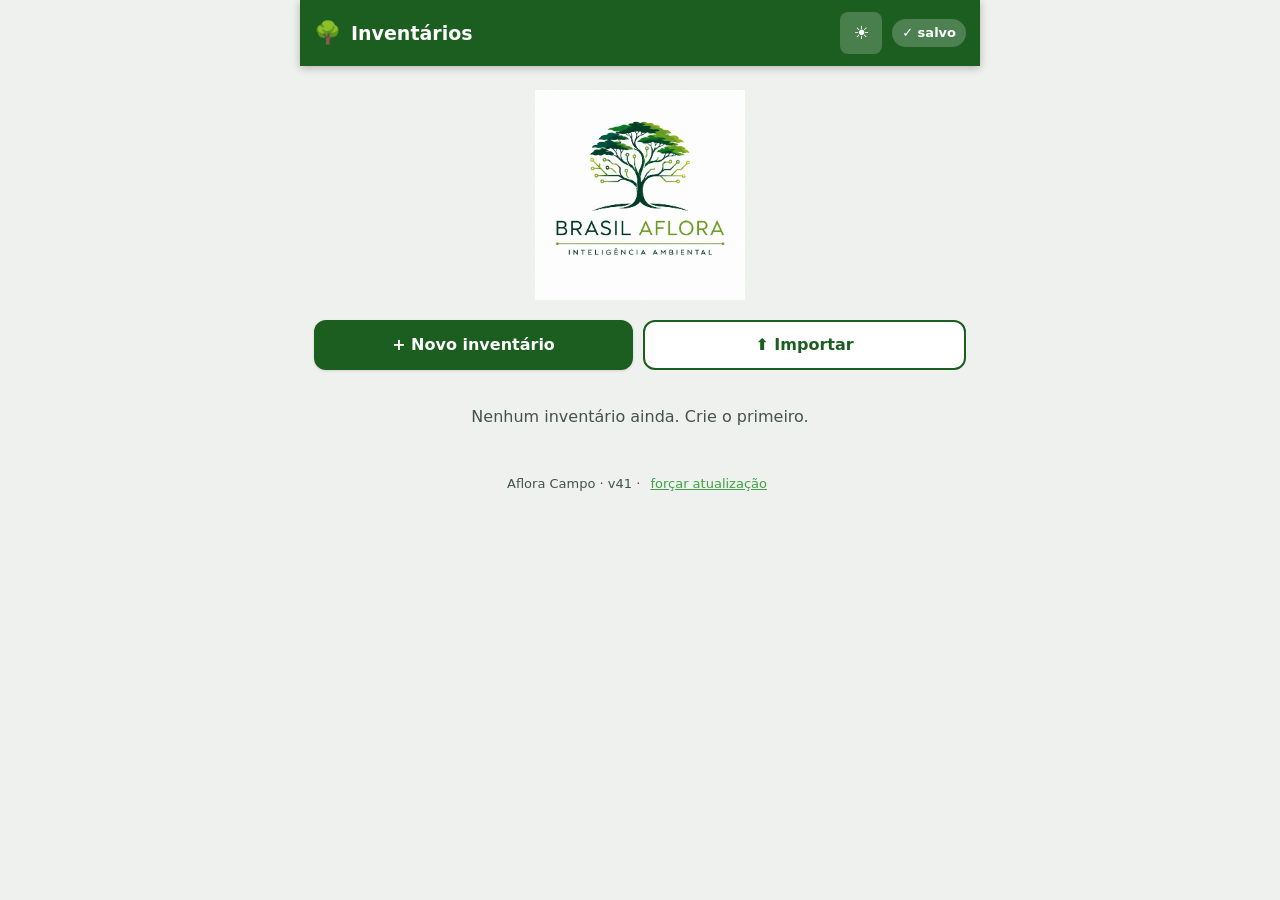
==== commit 6f0e70d3: "App de campo v41: 🎯 acima do +Ponto + bússola gira o mapa + cone vira lanterna - (1) Botão 🎯 (centra" ====
--- a/index.html
+++ b/index.html
@@ -15,6 +15,7 @@
 <body>
   <div id="app"></div>
   <script src="./vendor/leaflet.js"></script>
+  <script src="./vendor/leaflet-rotate.js"></script>
   <script type="module" src="./js/app.js"></script>
 </body>
 </html>
--- a/css/estilo.css
+++ b/css/estilo.css
@@ -338,17 +338,23 @@
 .censo-barra .btn-foto { flex: 0 0 auto; min-width: 44px; }
 .censo-add-fixo { position: absolute; left: 50%; transform: translateX(-50%); bottom: max(16px, env(safe-area-inset-bottom));
   width: auto; min-width: 170px; margin: 0; z-index: 700; border-radius: var(--r-pill); box-shadow: 0 3px 10px rgba(0,0,0,.45); }
+/* 🎯 centralizar: logo acima do "+ Ponto" */
+.censo-centrar-fixo { position: absolute; left: 50%; transform: translateX(-50%);
+  bottom: calc(max(16px, env(safe-area-inset-bottom)) + 60px); z-index: 700; }
 /* painel (sheet) que sobe com o formulário */
 .censo-sheet { position: absolute; left: 0; right: 0; bottom: 0; max-height: 74%; overflow-y: auto; z-index: 800;
   background: var(--bg); border-radius: var(--r) var(--r) 0 0; box-shadow: 0 -3px 16px rgba(0,0,0,.45);
   padding-bottom: max(8px, env(safe-area-inset-bottom)); }
 .censo-sheet:empty { display: none; }
-/* marcador da minha posição (ponto azul + cone de direção quando bússola on) */
+/* marcador da minha posição (ponto azul + lanterna de direção quando bússola on) */
 .marcador-eu { position: relative; }
-.marcador-eu .dot-eu { position: absolute; left: 50%; top: 50%; transform: translate(-50%,-50%);
+.marcador-eu .dot-eu { position: absolute; left: 50%; top: 50%; transform: translate(-50%,-50%); z-index: 2;
   width: 18px; height: 18px; border-radius: 50%; background: #1565C0; border: 3px solid #fff; box-shadow: 0 0 0 2px #1565C0, 0 1px 4px rgba(0,0,0,.5); }
-.marcador-eu .cone-eu { position: absolute; left: 50%; bottom: 50%; transform-origin: 50% 100%; transform: translateX(-50%);
-  width: 0; height: 0; border-left: 9px solid transparent; border-right: 9px solid transparent; border-bottom: 24px solid rgba(21,101,192,.4); }
+/* feixe de lanterna: estreito na minha posição (apex embaixo), abre e some pra frente */
+.marcador-eu .cone-eu { position: absolute; left: 50%; bottom: 50%; transform-origin: 50% 100%; transform: translateX(-50%); z-index: 1;
+  width: 54px; height: 48px; background: linear-gradient(to top, rgba(33,150,243,.9), rgba(33,150,243,0));
+  clip-path: polygon(50% 100%, 0 0, 100% 0); }
+.marcador-eu .cone-eu[hidden] { display: none; }
 /* pin de cada ponto do censo */
 .marcador-ponto .pin-ponto { min-width: 26px; height: 26px; padding: 0 5px; border-radius: var(--r-pill);
   background: var(--verde); color: #fff; border: 2px solid #fff; display: flex; align-items: center; justify-content: center;
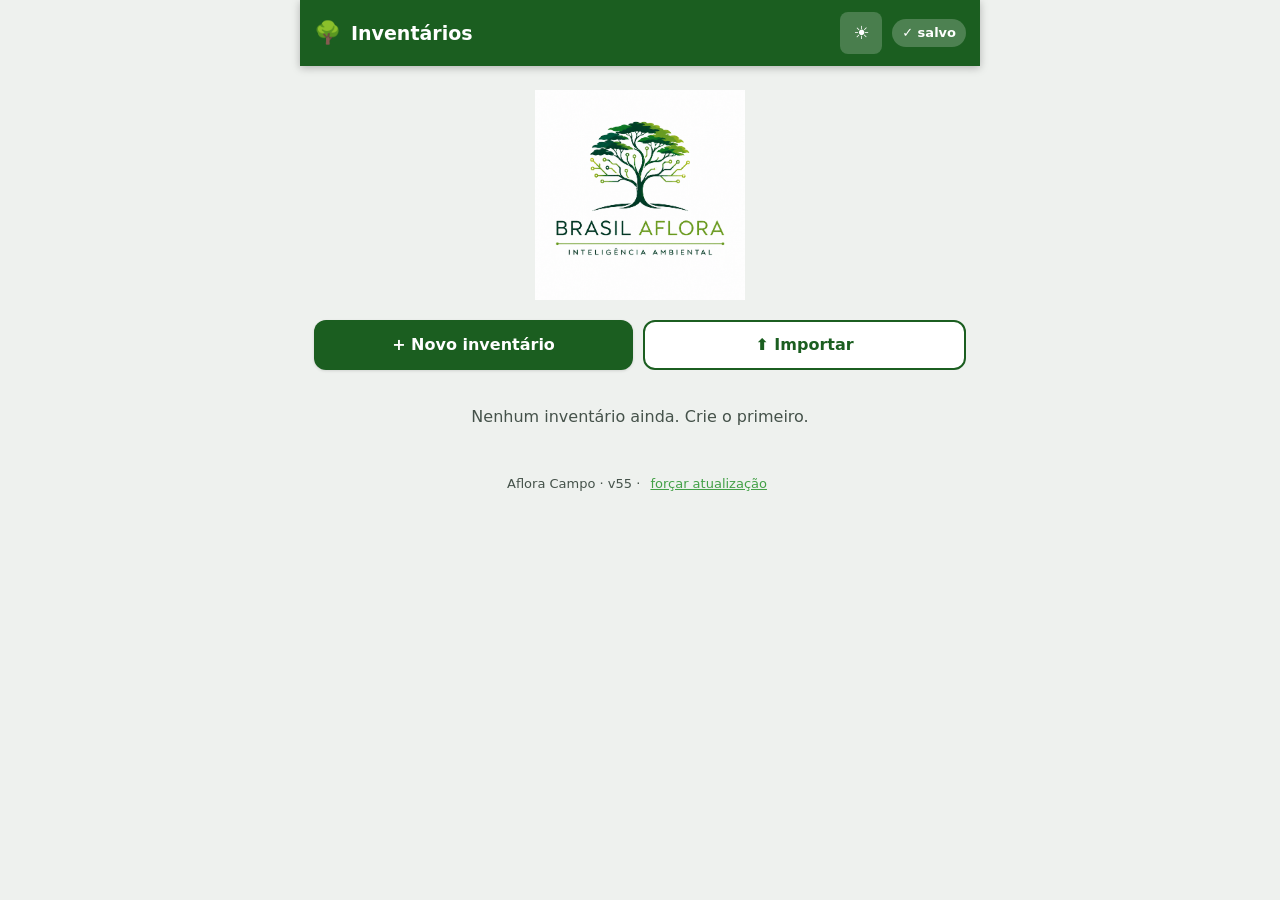
==== commit da63bda4: "App de campo v55: renomeado para 'Aflora Campo' + novo ícone (árvore da logo + Aflora/Campo) - Nome " ====
--- a/index.html
+++ b/index.html
@@ -4,8 +4,8 @@
   <meta charset="utf-8">
   <meta name="viewport" content="width=device-width, initial-scale=1, viewport-fit=cover, interactive-widget=resizes-content">
   <meta name="theme-color" content="#1B5E20">
-  <meta name="description" content="Coleta de parcelas de inventário florestal com erro amostral em tempo real.">
-  <title>Inventário — Brasil Aflora</title>
+  <meta name="description" content="Aflora Campo — levantamento de flora em campo: parcelas, censo, herbáceo e mapas, offline.">
+  <title>Aflora Campo</title>
   <link rel="manifest" href="./manifest.webmanifest">
   <link rel="icon" type="image/svg+xml" href="./icons/icon.svg">
   <link rel="apple-touch-icon" href="./icons/icon-192.png">
--- a/css/estilo.css
+++ b/css/estilo.css
@@ -251,6 +251,7 @@
 .foto-del { position: absolute; top: 4px; right: 4px; background: var(--erro-fg); color: #fff;
   border: 0; width: 28px; height: 28px; border-radius: 50%; font-size: 14px; line-height: 1; }
 .cat-sec, .conama-param { background: var(--card); border: 1.5px solid var(--borda); border-radius: var(--r); padding: var(--e2) var(--e3); margin-bottom: var(--e1); }
+.cat-acoes { display: flex; gap: 6px; flex: 0 0 auto; }
 
 /* ---------- estrato herbáceo (Braun-Blanquet) ---------- */
 .tag-herb { background: #DCEDC8; color: #33691E; }
@@ -297,6 +298,13 @@
 #mapa, .leaflet-container { position: absolute; inset: 0; width: 100%; height: 100%; background: #25302a; z-index: 0; }
 .leaflet-tile-container { background: #25302a; }
 /* bolinha central (a mira/ponta da linha) — pequena e redonda, não cruz */
+/* barra de escala (adaptativa) — legível sobre o satélite, discreta */
+.leaflet-control-scale { margin-bottom: 6px !important; margin-left: 8px !important; }
+.leaflet-control-scale-line { background: rgba(0,0,0,.5); color: #fff; border-color: #fff !important;
+  border-top: none !important; font-size: 11px; font-weight: 700; padding: 1px 6px; text-shadow: 0 1px 2px rgba(0,0,0,.9); }
+/* régua de medição: overlay SVG por cima do mapa, sempre colada na mira */
+.censo-regua { position: absolute; inset: 0; width: 100%; height: 100%; z-index: 590; pointer-events: none; }
+.censo-regua line { stroke: #1565C0; stroke-width: 2; stroke-opacity: .9; }
 .censo-dot { position: absolute; top: 50%; left: 50%; transform: translate(-50%, -50%); z-index: 600;
   width: 13px; height: 13px; border-radius: 50%; background: #1565C0; border: 2px solid #fff;
   box-shadow: 0 0 3px rgba(0,0,0,.7); pointer-events: none; }
@@ -366,17 +374,29 @@
 .censo-form-top b { font-size: var(--fs-secao); color: var(--verde); }
 .censo-form-coord { font-size: var(--fs-leg); color: var(--texto-fraco); flex: 1; }
 .censo-form .acoes-linha .btn-grande { flex: 1; }
-/* form COMPACTO no sheet (cabe mais acima do teclado, menos rolagem) */
+/* sheet mais alto (cabe acima do teclado) — sem compactar as fontes do form */
 .censo-sheet { max-height: 88%; }
-.censo-sheet .censo-form { padding: var(--e1) var(--e2); }
-.censo-sheet .censo-form .campo, .censo-sheet .censo-form > label { font-size: 12px; margin-bottom: 4px; gap: 3px; }
-.censo-sheet .censo-form input, .censo-sheet .censo-form select { min-height: 42px; padding: 7px 10px; font-size: 15px; }
-.censo-sheet .censo-form h3 { font-size: var(--fs-leg); margin: var(--e1) 0 4px; padding: 0; border: 0; }
-.censo-sheet .censo-form .fuste-linha { gap: 6px; margin-bottom: 5px; }
-.censo-sheet .censo-form .fuste-num { width: 24px; height: 24px; font-size: 12px; }
-.censo-sheet .censo-form .btn-grande { min-height: 46px; padding: 10px; font-size: var(--fs-corpo); }
-.censo-sheet .censo-form .btn-sec { min-height: 42px; padding: 7px 10px; font-size: var(--fs-leg); }
-.censo-sheet .censo-form .ac-cam, .censo-sheet .censo-form .ac-toggle { flex-basis: 44px; }
+/* bolinha de cor na lista de camadas */
+.cam-cor { display: inline-block; width: 24px; height: 24px; border-radius: 50%; border: 2px solid #fff; box-shadow: 0 0 0 1.5px var(--borda); }
+/* botões compactos de ação dentro dos cards de camada (👁 ✏️ 🗑) */
+.btn-mini { background: var(--card); border: 1.5px solid var(--borda); color: var(--texto); border-radius: var(--r);
+  width: 34px; min-width: 34px; height: 34px; font-size: 15px; line-height: 1; cursor: pointer; padding: 0;
+  display: inline-flex; align-items: center; justify-content: center; }
+.btn-mini.perigo { border-color: var(--erro-fg); }
+/* nos cards de camada o nome trunca (não sobrepõe a bolinha de cor / botões) */
+.cam-painel .card { gap: var(--e1); }
+.cam-painel .card-acoes { gap: 4px; }
+.cam-painel .card-nome { overflow: hidden; text-overflow: ellipsis; white-space: nowrap; }
+/* pasta (subpasta por arquivo) e subitens */
+.cam-grupo { border-left: 4px solid var(--verde-claro); }
+.cam-grupo .card-corpo { cursor: pointer; }
+.cam-sub-lista { margin: -2px 0 var(--e1) var(--e3); }
+.card.cam-sub { padding: var(--e2) var(--e3); margin-bottom: 6px; background: var(--fundo); }
+.cam-chk { width: 26px; height: 26px; }
+/* barra de ações do modo seleção (fixa no rodapé do painel) */
+.cam-sel-barra { display: flex; gap: var(--e1); position: sticky; bottom: 0; padding: var(--e2) 0 0;
+  background: var(--card); border-top: 1.5px solid var(--borda); margin-top: var(--e2); }
+.cam-sel-barra .btn-sec { flex: 1; min-height: 46px; }
 /* seletor de camada (Leaflet) — emoji no lugar do PNG não-vendorizado */
 .leaflet-control-layers-toggle { background-image: none !important; width: 40px !important; height: 40px !important; position: relative; }
 .leaflet-control-layers-toggle::after { content: "🗺️"; position: absolute; inset: 0; display: flex; align-items: center; justify-content: center; font-size: 22px; }
